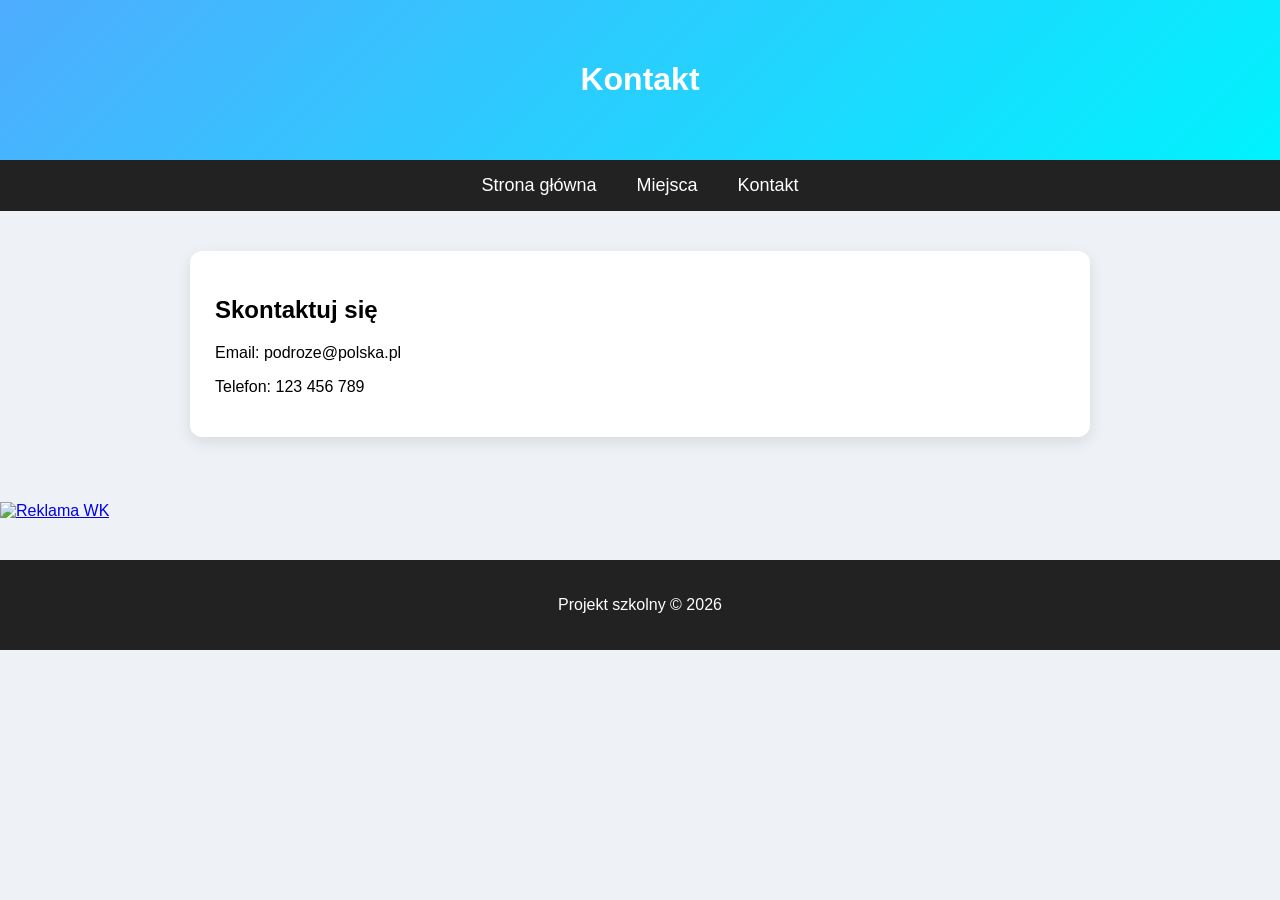
==== kontakt.html @ ae76fc43 "Add files via upload" ====
<!DOCTYPE html>
<html lang="pl">

<head>
<meta charset="UTF-8">
<title>Kontakt</title>
<link rel="stylesheet" href="style.css">
</head>

<body>

<header>
<h1>Kontakt</h1>
</header>

<nav>
<ul>
<li><a href="index.html">Strona główna</a></li>
<li><a href="miejsca.html">Miejsca</a></li>
<li><a href="kontakt.html">Kontakt</a></li>
</ul>
</nav>

<section>

<article>
<h2>Skontaktuj się</h2>
<p>Email: podroze@polska.pl</p>
<p>Telefon: 123 456 789</p>
</article>

</section>
<aside class="sidebar">
    <a href="https://wkdzik.pl" target="_blank">
        <img src="twoja-reklama.jpg" alt="Reklama WK">
    </a>
</aside>
<footer>
<p>Projekt szkolny © 2026</p>
</footer>

</body>
</html>
---- style.css ----
body{
margin:0;
font-family: Arial, sans-serif;
background:#eef2f7;
}

header{
background:linear-gradient(135deg,#4facfe,#00f2fe);
color:white;
text-align:center;
padding:40px;
}

nav{
background:#222;
}

nav ul{
list-style:none;
display:flex;
justify-content:center;
padding:15px;
margin:0;
}

nav li{
margin:0 20px;
}

nav a{
color:white;
text-decoration:none;
font-size:18px;
transition:0.3s;
}

nav a:hover{
color:#00f2fe;
}

section{
padding:40px;
max-width:900px;
margin:auto;
}

article{
background:white;
padding:25px;
margin-bottom:25px;
border-radius:12px;
box-shadow:0 5px 15px rgba(0,0,0,0.1);
transition:0.3s;
}

article:hover{
transform:translateY(-5px);
}

footer{
background:#222;
color:white;
text-align:center;
padding:20px;
margin-top:40px;
}
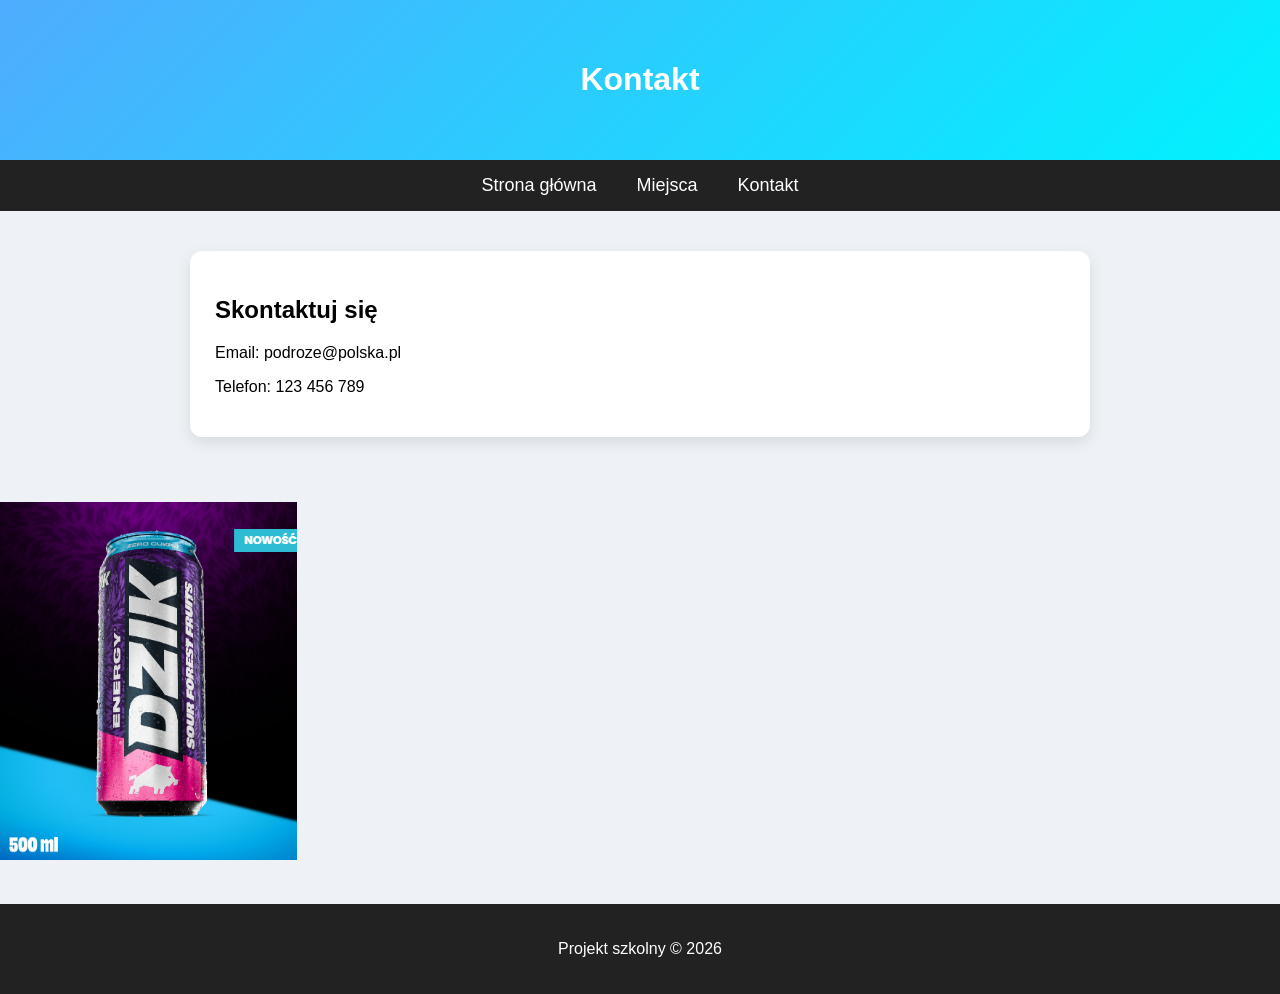
==== commit 0a6e89bc: "Update kontakt.html" ====
--- a/kontakt.html
+++ b/kontakt.html
@@ -32,7 +32,7 @@
 </section>
 <aside class="sidebar">
     <a href="https://wkdzik.pl" target="_blank">
-        <img src="twoja-reklama.jpg" alt="Reklama WK">
+        <img src="moja-reklama.jpg" alt="Reklama WK">
     </a>
 </aside>
 <footer>
@@ -40,4 +40,4 @@
 </footer>
 
 </body>
-</html>+</html>
